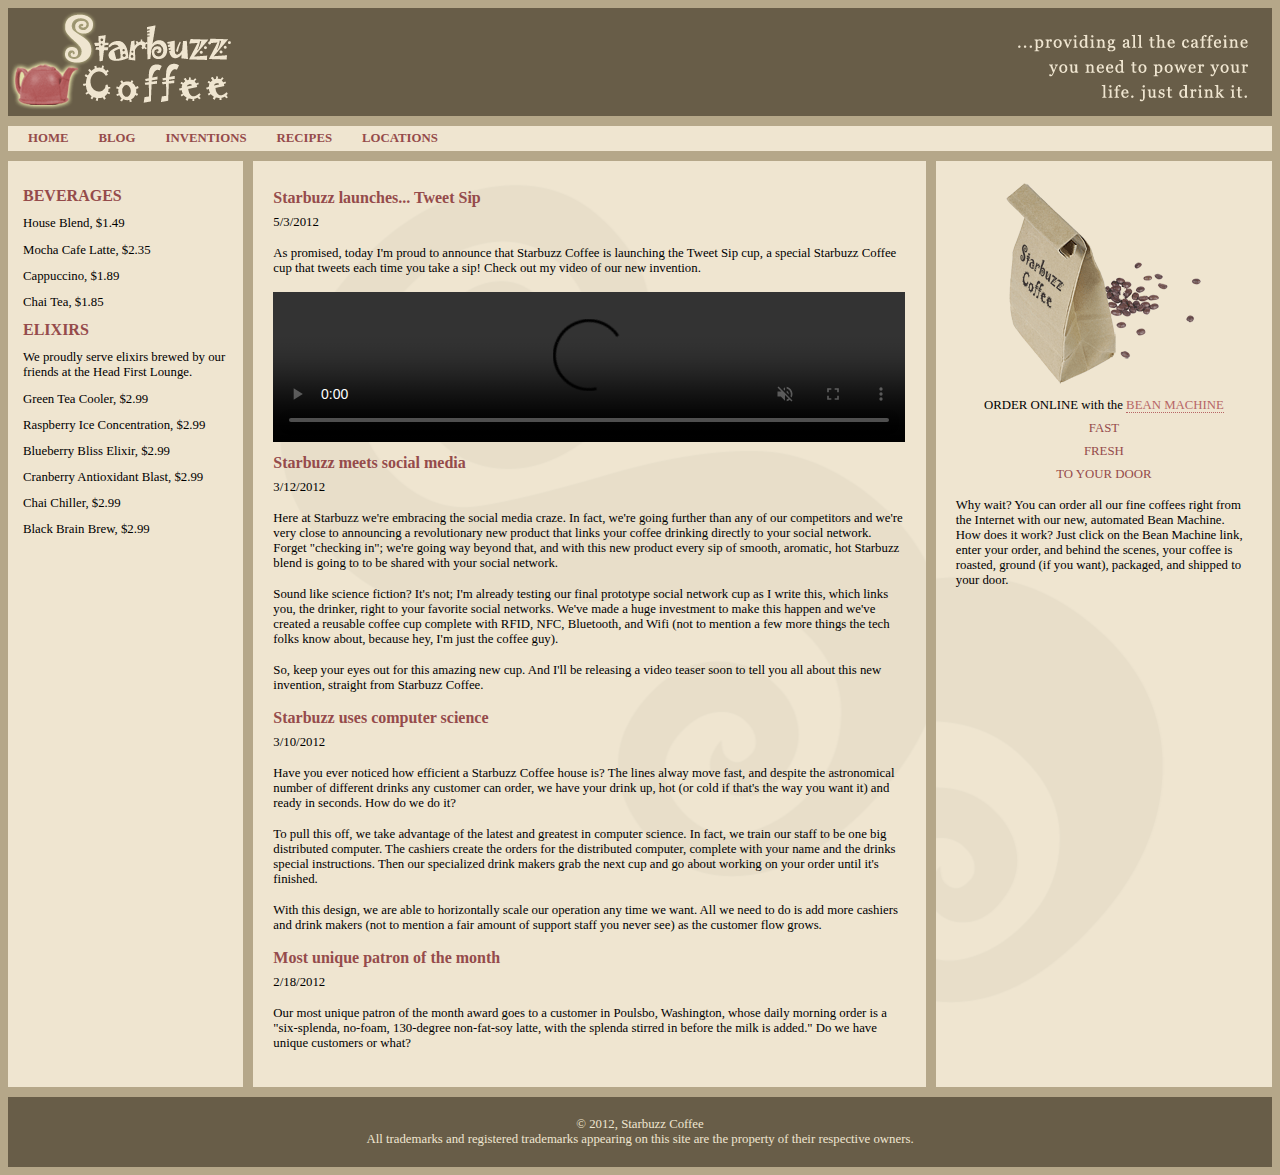
==== blog.html @ 237479e4 "Update blog.html" ====
<!DOCTYPE html>
<html lang="en">
<head>
    <meta charset="UTF-8">
    <meta http-equiv="X-UA-Compatible" content="IE=edge">
    <meta name="viewport" content="width=device-width, initial-scale=1.0">
    <link rel="stylesheet" href="style.css">
    <link rel="stylesheet" href="blog.css">
    <title>Blog</title>
</head>
<body>
    <div class="main-grid-container">
        <header>
            <img src="./images/headerLogo.gif" alt="Starbuzz coffee logo" class="header-logo">
            <img src="./images/headerSlogan.gif" alt="Providing all the caffeine you need to power your life. just drink it." class="header-slogan">
        </header>
        <!-- <div class="award">
            <img src="./images/award.gif" alt="">
        </div> -->
        <nav id="navbar" class="main-nav">
            <ul>
                <li><a href="./index.html">HOME</a></li>
                <li><a href="./blog.html">BLOG</a></li>
                <li><a href="#">INVENTIONS</a></li>
                <li><a href="#">RECIPES</a></li>
                <li><a href="#">LOCATIONS</a></li>
            </ul>
        </nav>
        <main>
            <!-- 1st section starts -->
            <section id="intro" class="main-content">
                <article>
                    <h1>Starbuzz launches... Tweet Sip</h1>

                    <time datetime="2012-05-03">5/3/2012</time>
        
                    <P>As promised, today I'm proud to announce that Starbuzz Coffee is launching the Tweet Sip cup, a special Starbuzz Coffee cup that tweets each time you take a sip! Check out my video of our new invention.</P>
                    
                    <video controlsList="nodownload" controls muted>
                        <source src="./videos/tweetsip.mp4">
                    </video>
                </article>
                <article>
                    <h2>Starbuzz meets social media</h2>
                    <time datetime="2012-12-03">3/12/2012</time>
                    <P>Here at Starbuzz we're embracing the social media craze. In fact, we're going further than any of our competitors and we're very close to announcing a revolutionary new product that links your coffee drinking directly to your social network. Forget "checking in"; we're going way beyond that, and with this new product every sip of smooth, aromatic, hot Starbuzz blend is going to to be shared with your social network. </P>

                    <p>Sound like science fiction? It's not; I'm already testing our final prototype social network cup as I write this, which links you, the drinker, right to your favorite social networks. We've made a huge investment to make this happen and we've created a reusable coffee cup complete with RFID, NFC, Bluetooth, and Wifi (not to mention a few more things the tech folks know about, because hey, I'm just the coffee guy). </p>

                    <p>So, keep your eyes out for this amazing new cup. And I'll be releasing a video teaser soon to tell you all about this new invention, straight from Starbuzz Coffee. </p>
                </article>
                <article>
                    <h2>Starbuzz uses computer science</h2>

                    <time datetime="2012-12-03">3/10/2012</time>

                    <p>Have you ever noticed how efficient a Starbuzz Coffee house is? The lines alway move fast, and despite the astronomical number of different drinks any customer can order, we have your drink up, hot (or cold if that's the way you want it) and ready in seconds. How do we do it? </p>
                    <p>To pull this off, we take advantage of the latest and greatest in computer science. In fact, we train our staff to be one big distributed computer. The cashiers create the orders for the distributed computer, complete with your name and the drinks special instructions. Then our specialized drink makers grab the next cup and go about working on your order until it's finished. </p>
                    <p>With this design, we are able to horizontally scale our operation any time we want. All we need to do is add more cashiers and drink makers (not to mention a fair amount of support staff you never see) as the customer flow grows. </p>
                </article>

                <article>
                    <h2>Most unique patron of the month </h2>
                    <time datetime="2012-18-02">2/18/2012</time>
                    <p>Our most unique patron of the month award goes to a customer in Poulsbo, Washington, whose daily morning order is a "six-splenda, no-foam, 130-degree non-fat-soy latte, with the splenda stirred in before the milk is added." Do we have unique customers or what? </p>
                </article>
            </section>
            <!-- 1st section ends -->
            <!-- 2nd section starts -->
            <section id="bvrges" class="coffee-items">
                <article class="beverages">
                    <h3>BEVERAGES</h3>
                    <ul>
                        <li>House Blend, $1.49</li>
                        <li>Mocha Cafe Latte, $2.35</li>
                        <li>Cappuccino, $1.89</li>
                        <li>Chai Tea, $1.85</li>
                    </ul>
                </article>
                <article class="elixirs">
                    <h3>ELIXIRS</h3>
                    <P>We proudly serve elixirs brewed by our friends at the Head First Lounge. </P>
                    <ul>
                        <li>Green Tea Cooler, $2.99</li>
                        <li>Raspberry Ice Concentration, $2.99</li>
                        <li>Blueberry Bliss Elixir, $2.99</li>
                        <li>Cranberry Antioxidant Blast, $2.99</li>
                        <li>Chai Chiller, $2.99</li>
                        <li>Black Brain Brew, $2.99</li>
                    </ul>
                </article>
        
            </section>
            <!-- 2nd section ends -->
        
            <!-- 3rd section starts -->
            <aside id="bean-machine" class="main-content bag">
                <article class="order-online">
                    <img src="./images/bag.gif" alt="" class="coffee-bean">
                    <div class="bean-machine-hero">
                        <p>ORDER ONLINE with the <a href="#">BEAN MACHINE</a></p>
                        <p class="brown">FAST</p>
                        <p class="brown">FRESH</p>
                        <p class="brown">TO YOUR DOOR</p>
                    </div>
                    <p style="text-align: left;">Why wait? You can order all our fine coffees right from the Internet with our new, automated Bean Machine. How does it work? Just click on the Bean Machine link, enter your order, and behind the scenes, your coffee is roasted, ground (if you want), packaged, and shipped to your door. </p>
                </article>
            </aside>
        </main>
        <!-- <div class="coupon">
            <a href="#" title="Click here to get your free coffee"><img src="./images/ticket.gif" alt="Starbuzz coupon ticket"></a>
        </div> -->
        <footer>
            <p>&copy; 2012, Starbuzz Coffee</p>
            <p>All trademarks and registered trademarks appearing on this site are the property of their respective owners.</p>
        </footer>
    </div>
</body>
</html>
---- style.css ----
* {
    margin: 0;
    padding: 0;
}


body {
    background-color: #B5A789;
    font-family: Georgia, 'Times New Roman', Times, serif;
    font-size: 62.5%;
}

header {
    background-color: #685d48;
    display: flex;
    justify-content: space-between;
    grid-column: 1 / -1;
}
main {
    grid-column: 1 / -1;
    display: grid;
    grid-template-columns: 0.7fr 2fr 1fr;
    gap: 10px;
}
.coffee-items {
    order: 1;
}
#intro {
    order: 2;
}
#bean-machine {
    order: 3;
}
.brown {
    color: #954B4B;
}
h1 {
    font-size: 1rem;
    color: #954B4B;
    margin: 0.5rem 0;
}
h2 {
    font-size: 1rem;
    color: #954B4B;
    margin: 0.5rem 0;
}
h3 {
    color: #954B4B;
    font-size: 1rem;
    margin: 0.5rem 0;

}
a {
    color: #b76666;
    text-decoration: none;
    border-bottom: 1px dotted #b76666;
}
.main-content {
    background-color: #EFE5D0;
    padding: 20px;
    background-image: url(./images/background.gif);
    background-repeat: no-repeat;
}
.bag {
    background-position: bottom right;
}
.coffee-items {
    background-color: #EFE5D0;
    padding: 15px;
    background-repeat: no-repeat;
    /* max-width: 260px; */

}
ul {
    list-style-type: none;
}
.order-online {
    text-align: center;

}
footer {
    background-color: #685d48;
    text-align: center;
    color: #EFE5D0;
    padding: 20px;
    grid-column: 1 / -1;


}
.main-grid-container {
    display: grid;
    grid-template-columns: repeat(3, 1fr);
    grid-auto-flow: column;
    gap: 10px;
    font-size: 0.8rem;
    margin: 0.5rem;
}
.main-nav {
    grid-column: 1 / -1;
    background-color: #EFE5D0;
    padding: 5px;
    
}
.main-nav ul {
    display: flex;
    /* justify-content: space-around; */
}
.main-nav ul li {
    margin: 0 10px;
}
.main-nav ul li a {
    border: none;
    font-family: Georgia, 'Times New Roman', Times, serif;
    font-weight: bold;
    color: #954B4B;
    padding: 5px;
    overflow: hidden;
}
.main-nav ul li a:hover {
    background-color: rgba(153, 153, 153, 0.445);
}
.coffee-items * {
    margin: 0.7rem 0;
}
#intro p {
    margin: 1rem 0;
}
.bean-machine-hero p {
    margin: 0.5rem 0;
}
.bean-machine-hero p:last-of-type {
    margin-bottom: 1rem;
}
.award {
    position: absolute;
    top: 30px;
    left: 365px;
}
.coupon {
    position: fixed;
    top: 400px;
    right: -110px;
}
.coupon a {
    text-decoration: none;
    border: none;
}
.coupon a img {
    width: 80%;
}
/* @media screen and (max-width: 1340px) {
    .coupon {
        top: 575px;
    }
}
@media screen and (max-width: 1120px) {
    .coupon {
        top: 600px;
    }
}
@media screen and (max-width: 1001px) {
    .coupon {
        top: 650px;
    }
} */
@media  screen and (max-width: 720px) {
    main {
        grid-template-columns: 1fr;
    }

    .coffee-items {
        order: 2;
        text-align: center;
    }
    #intro {
        order: 1;
    }
    #bean-machine {
        order: 3;
    }
    h1, h2, h3 {
        text-align: center;
    }

}
@media  screen and (max-width: 500px) {
    .main-nav ul {
        flex-direction: column;
        text-align: center;
    }
    .main-nav ul li {
        margin: 10px 0;
        background-color: #685d48;
        border-radius: 100px;
        padding: 10px;
    }
    .main-nav ul li a {
        color: #EFE5D0;
    }
    .main-nav ul li a:hover {
        background-color: transparent;
    }
}
---- blog.css ----
video {
    width: 100%;
}
/* @media  screen and (max-width: 946px) {
    video {
        width: 100%;
    }
} */
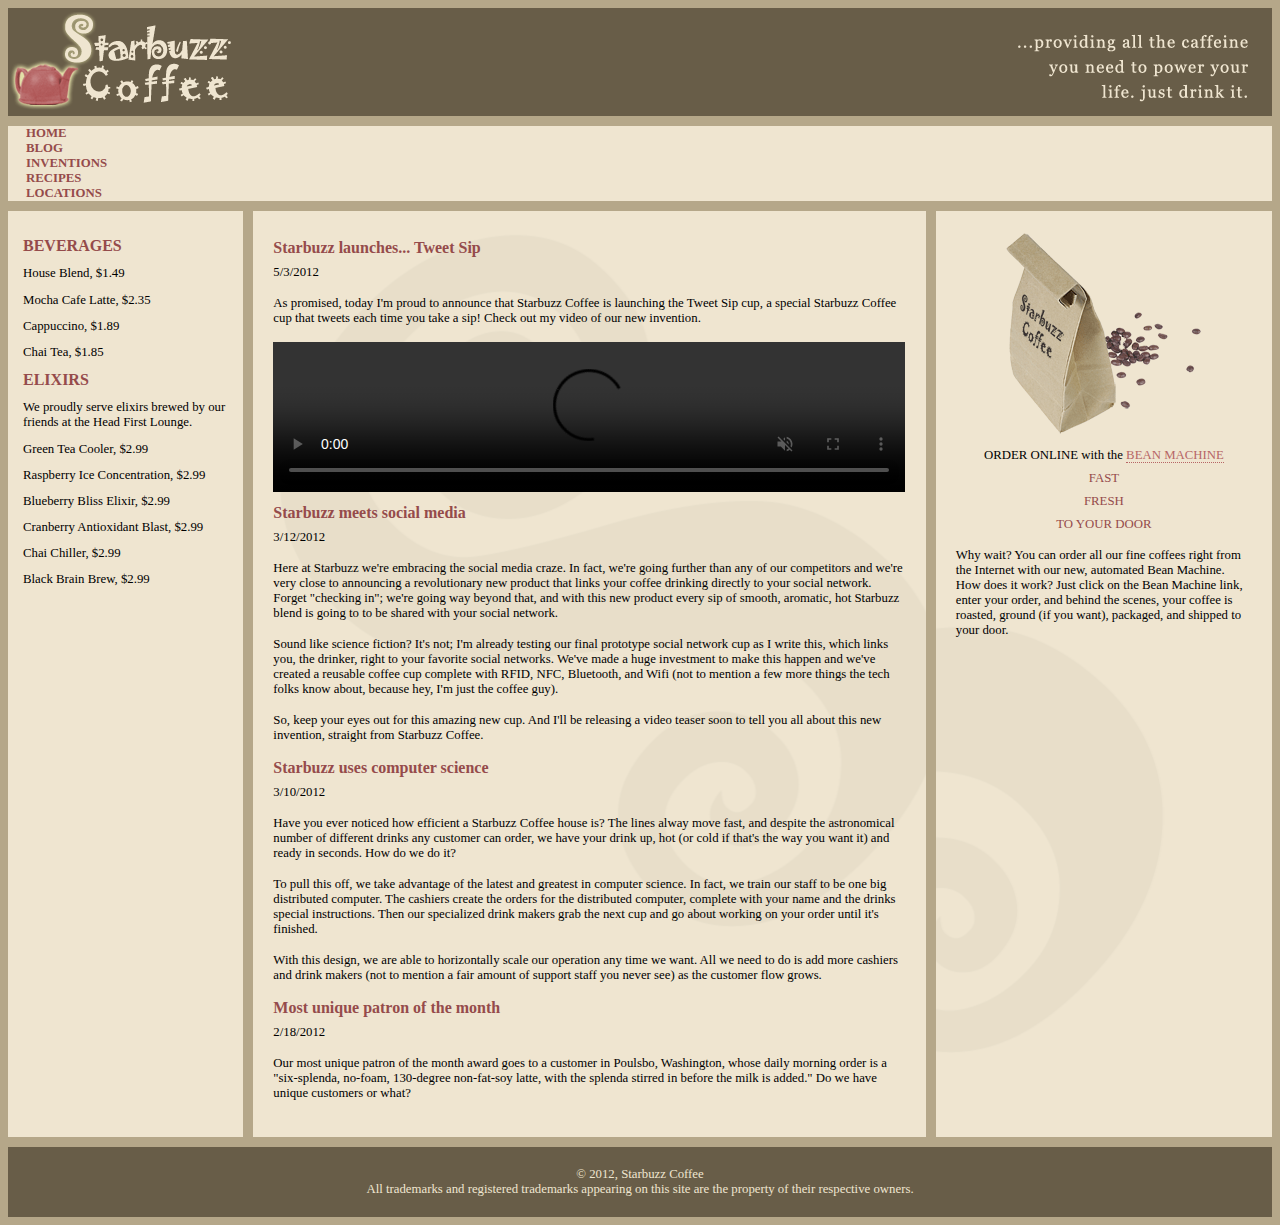
==== commit c7aee634: "Modify files" ====
--- a/blog.html
+++ b/blog.html
@@ -1,119 +1,186 @@
 <!DOCTYPE html>
 <html lang="en">
-<head>
-    <meta charset="UTF-8">
-    <meta http-equiv="X-UA-Compatible" content="IE=edge">
-    <meta name="viewport" content="width=device-width, initial-scale=1.0">
-    <link rel="stylesheet" href="style.css">
-    <link rel="stylesheet" href="blog.css">
+  <head>
+    <meta charset="UTF-8" />
+    <meta http-equiv="X-UA-Compatible" content="IE=edge" />
+    <meta name="viewport" content="width=device-width, initial-scale=1.0" />
+    <link rel="stylesheet" href="style.css" />
+    <link rel="stylesheet" href="blog.css" />
     <title>Blog</title>
-</head>
-<body>
+  </head>
+  <body>
     <div class="main-grid-container">
-        <header>
-            <img src="./images/headerLogo.gif" alt="Starbuzz coffee logo" class="header-logo">
-            <img src="./images/headerSlogan.gif" alt="Providing all the caffeine you need to power your life. just drink it." class="header-slogan">
-        </header>
-        <!-- <div class="award">
+      <header>
+        <img
+          src="./images/headerLogo.gif"
+          alt="Starbuzz coffee logo"
+          class="header-logo"
+        />
+        <img
+          src="./images/headerSlogan.gif"
+          alt="Providing all the caffeine you need to power your life. just drink it."
+          class="header-slogan"
+        />
+      </header>
+      <!-- <div class="award">
             <img src="./images/award.gif" alt="">
         </div> -->
-        <nav id="navbar" class="main-nav">
+      <nav id="navbar" class="main-nav">
+        <ul>
+          <li><a href="./index.html">HOME</a></li>
+          <li><a href="./blog.html">BLOG</a></li>
+          <li><a href="#">INVENTIONS</a></li>
+          <li><a href="#">RECIPES</a></li>
+          <li><a href="#">LOCATIONS</a></li>
+        </ul>
+      </nav>
+      <main>
+        <!-- 1st section starts -->
+        <section id="intro" class="main-content">
+          <article>
+            <h1>Starbuzz launches... Tweet Sip</h1>
+
+            <time datetime="2012-05-03">5/3/2012</time>
+
+            <p>
+              As promised, today I'm proud to announce that Starbuzz Coffee is
+              launching the Tweet Sip cup, a special Starbuzz Coffee cup that
+              tweets each time you take a sip! Check out my video of our new
+              invention.
+            </p>
+
+            <video controlsList="nodownload" controls muted>
+              <source src="./videos/tweetsip.mp4" />
+            </video>
+          </article>
+          <article>
+            <h2>Starbuzz meets social media</h2>
+            <time datetime="2012-12-03">3/12/2012</time>
+            <p>
+              Here at Starbuzz we're embracing the social media craze. In fact,
+              we're going further than any of our competitors and we're very
+              close to announcing a revolutionary new product that links your
+              coffee drinking directly to your social network. Forget "checking
+              in"; we're going way beyond that, and with this new product every
+              sip of smooth, aromatic, hot Starbuzz blend is going to to be
+              shared with your social network.
+            </p>
+
+            <p>
+              Sound like science fiction? It's not; I'm already testing our
+              final prototype social network cup as I write this, which links
+              you, the drinker, right to your favorite social networks. We've
+              made a huge investment to make this happen and we've created a
+              reusable coffee cup complete with RFID, NFC, Bluetooth, and Wifi
+              (not to mention a few more things the tech folks know about,
+              because hey, I'm just the coffee guy).
+            </p>
+
+            <p>
+              So, keep your eyes out for this amazing new cup. And I'll be
+              releasing a video teaser soon to tell you all about this new
+              invention, straight from Starbuzz Coffee.
+            </p>
+          </article>
+          <article>
+            <h2>Starbuzz uses computer science</h2>
+
+            <time datetime="2012-12-03">3/10/2012</time>
+
+            <p>
+              Have you ever noticed how efficient a Starbuzz Coffee house is?
+              The lines alway move fast, and despite the astronomical number of
+              different drinks any customer can order, we have your drink up,
+              hot (or cold if that's the way you want it) and ready in seconds.
+              How do we do it?
+            </p>
+            <p>
+              To pull this off, we take advantage of the latest and greatest in
+              computer science. In fact, we train our staff to be one big
+              distributed computer. The cashiers create the orders for the
+              distributed computer, complete with your name and the drinks
+              special instructions. Then our specialized drink makers grab the
+              next cup and go about working on your order until it's finished.
+            </p>
+            <p>
+              With this design, we are able to horizontally scale our operation
+              any time we want. All we need to do is add more cashiers and drink
+              makers (not to mention a fair amount of support staff you never
+              see) as the customer flow grows.
+            </p>
+          </article>
+
+          <article>
+            <h2>Most unique patron of the month</h2>
+            <time datetime="2012-18-02">2/18/2012</time>
+            <p>
+              Our most unique patron of the month award goes to a customer in
+              Poulsbo, Washington, whose daily morning order is a "six-splenda,
+              no-foam, 130-degree non-fat-soy latte, with the splenda stirred in
+              before the milk is added." Do we have unique customers or what?
+            </p>
+          </article>
+        </section>
+        <!-- 1st section ends -->
+        <!-- 2nd section starts -->
+        <section id="bvrges" class="coffee-items">
+          <article class="beverages">
+            <h3>BEVERAGES</h3>
             <ul>
-                <li><a href="./index.html">HOME</a></li>
-                <li><a href="./blog.html">BLOG</a></li>
-                <li><a href="#">INVENTIONS</a></li>
-                <li><a href="#">RECIPES</a></li>
-                <li><a href="#">LOCATIONS</a></li>
+              <li>House Blend, $1.49</li>
+              <li>Mocha Cafe Latte, $2.35</li>
+              <li>Cappuccino, $1.89</li>
+              <li>Chai Tea, $1.85</li>
             </ul>
-        </nav>
-        <main>
-            <!-- 1st section starts -->
-            <section id="intro" class="main-content">
-                <article>
-                    <h1>Starbuzz launches... Tweet Sip</h1>
+          </article>
+          <article class="elixirs">
+            <h3>ELIXIRS</h3>
+            <p>
+              We proudly serve elixirs brewed by our friends at the Head First
+              Lounge.
+            </p>
+            <ul>
+              <li>Green Tea Cooler, $2.99</li>
+              <li>Raspberry Ice Concentration, $2.99</li>
+              <li>Blueberry Bliss Elixir, $2.99</li>
+              <li>Cranberry Antioxidant Blast, $2.99</li>
+              <li>Chai Chiller, $2.99</li>
+              <li>Black Brain Brew, $2.99</li>
+            </ul>
+          </article>
+        </section>
+        <!-- 2nd section ends -->
 
-                    <time datetime="2012-05-03">5/3/2012</time>
-        
-                    <P>As promised, today I'm proud to announce that Starbuzz Coffee is launching the Tweet Sip cup, a special Starbuzz Coffee cup that tweets each time you take a sip! Check out my video of our new invention.</P>
-                    
-                    <video controlsList="nodownload" controls muted>
-                        <source src="./videos/tweetsip.mp4">
-                    </video>
-                </article>
-                <article>
-                    <h2>Starbuzz meets social media</h2>
-                    <time datetime="2012-12-03">3/12/2012</time>
-                    <P>Here at Starbuzz we're embracing the social media craze. In fact, we're going further than any of our competitors and we're very close to announcing a revolutionary new product that links your coffee drinking directly to your social network. Forget "checking in"; we're going way beyond that, and with this new product every sip of smooth, aromatic, hot Starbuzz blend is going to to be shared with your social network. </P>
-
-                    <p>Sound like science fiction? It's not; I'm already testing our final prototype social network cup as I write this, which links you, the drinker, right to your favorite social networks. We've made a huge investment to make this happen and we've created a reusable coffee cup complete with RFID, NFC, Bluetooth, and Wifi (not to mention a few more things the tech folks know about, because hey, I'm just the coffee guy). </p>
-
-                    <p>So, keep your eyes out for this amazing new cup. And I'll be releasing a video teaser soon to tell you all about this new invention, straight from Starbuzz Coffee. </p>
-                </article>
-                <article>
-                    <h2>Starbuzz uses computer science</h2>
-
-                    <time datetime="2012-12-03">3/10/2012</time>
-
-                    <p>Have you ever noticed how efficient a Starbuzz Coffee house is? The lines alway move fast, and despite the astronomical number of different drinks any customer can order, we have your drink up, hot (or cold if that's the way you want it) and ready in seconds. How do we do it? </p>
-                    <p>To pull this off, we take advantage of the latest and greatest in computer science. In fact, we train our staff to be one big distributed computer. The cashiers create the orders for the distributed computer, complete with your name and the drinks special instructions. Then our specialized drink makers grab the next cup and go about working on your order until it's finished. </p>
-                    <p>With this design, we are able to horizontally scale our operation any time we want. All we need to do is add more cashiers and drink makers (not to mention a fair amount of support staff you never see) as the customer flow grows. </p>
-                </article>
-
-                <article>
-                    <h2>Most unique patron of the month </h2>
-                    <time datetime="2012-18-02">2/18/2012</time>
-                    <p>Our most unique patron of the month award goes to a customer in Poulsbo, Washington, whose daily morning order is a "six-splenda, no-foam, 130-degree non-fat-soy latte, with the splenda stirred in before the milk is added." Do we have unique customers or what? </p>
-                </article>
-            </section>
-            <!-- 1st section ends -->
-            <!-- 2nd section starts -->
-            <section id="bvrges" class="coffee-items">
-                <article class="beverages">
-                    <h3>BEVERAGES</h3>
-                    <ul>
-                        <li>House Blend, $1.49</li>
-                        <li>Mocha Cafe Latte, $2.35</li>
-                        <li>Cappuccino, $1.89</li>
-                        <li>Chai Tea, $1.85</li>
-                    </ul>
-                </article>
-                <article class="elixirs">
-                    <h3>ELIXIRS</h3>
-                    <P>We proudly serve elixirs brewed by our friends at the Head First Lounge. </P>
-                    <ul>
-                        <li>Green Tea Cooler, $2.99</li>
-                        <li>Raspberry Ice Concentration, $2.99</li>
-                        <li>Blueberry Bliss Elixir, $2.99</li>
-                        <li>Cranberry Antioxidant Blast, $2.99</li>
-                        <li>Chai Chiller, $2.99</li>
-                        <li>Black Brain Brew, $2.99</li>
-                    </ul>
-                </article>
-        
-            </section>
-            <!-- 2nd section ends -->
-        
-            <!-- 3rd section starts -->
-            <aside id="bean-machine" class="main-content bag">
-                <article class="order-online">
-                    <img src="./images/bag.gif" alt="" class="coffee-bean">
-                    <div class="bean-machine-hero">
-                        <p>ORDER ONLINE with the <a href="#">BEAN MACHINE</a></p>
-                        <p class="brown">FAST</p>
-                        <p class="brown">FRESH</p>
-                        <p class="brown">TO YOUR DOOR</p>
-                    </div>
-                    <p style="text-align: left;">Why wait? You can order all our fine coffees right from the Internet with our new, automated Bean Machine. How does it work? Just click on the Bean Machine link, enter your order, and behind the scenes, your coffee is roasted, ground (if you want), packaged, and shipped to your door. </p>
-                </article>
-            </aside>
-        </main>
-        <!-- <div class="coupon">
+        <!-- 3rd section starts -->
+        <aside id="bean-machine" class="main-content bag">
+          <article class="order-online">
+            <img src="./images/bag.gif" alt="" class="coffee-bean" />
+            <div class="bean-machine-hero">
+              <p>ORDER ONLINE with the <a href="#">BEAN MACHINE</a></p>
+              <p class="brown">FAST</p>
+              <p class="brown">FRESH</p>
+              <p class="brown">TO YOUR DOOR</p>
+            </div>
+            <p style="text-align: left">
+              Why wait? You can order all our fine coffees right from the
+              Internet with our new, automated Bean Machine. How does it work?
+              Just click on the Bean Machine link, enter your order, and behind
+              the scenes, your coffee is roasted, ground (if you want),
+              packaged, and shipped to your door.
+            </p>
+          </article>
+        </aside>
+      </main>
+      <!-- <div class="coupon">
             <a href="#" title="Click here to get your free coffee"><img src="./images/ticket.gif" alt="Starbuzz coupon ticket"></a>
         </div> -->
-        <footer>
-            <p>&copy; 2012, Starbuzz Coffee</p>
-            <p>All trademarks and registered trademarks appearing on this site are the property of their respective owners.</p>
-        </footer>
+      <footer>
+        <p>&copy; 2012, Starbuzz Coffee</p>
+        <p>
+          All trademarks and registered trademarks appearing on this site are
+          the property of their respective owners.
+        </p>
+      </footer>
     </div>
-</body>
-</html>+  </body>
+</html>
--- a/style.css
+++ b/style.css
@@ -1,153 +1,143 @@
 * {
-    margin: 0;
-    padding: 0;
+  margin: 0;
+  padding: 0;
 }
 
-
 body {
-    background-color: #B5A789;
-    font-family: Georgia, 'Times New Roman', Times, serif;
-    font-size: 62.5%;
+  background-color: #b5a789;
+  font-family: Georgia, "Times New Roman", Times, serif;
+  font-size: 62.5%;
 }
 
 header {
-    background-color: #685d48;
-    display: flex;
-    justify-content: space-between;
-    grid-column: 1 / -1;
+  background-color: #685d48;
+  display: flex;
+  justify-content: space-between;
+  grid-column: 1 / -1;
 }
 main {
-    grid-column: 1 / -1;
-    display: grid;
-    grid-template-columns: 0.7fr 2fr 1fr;
-    gap: 10px;
+  grid-column: 1 / -1;
+  display: grid;
+  grid-template-columns: 0.7fr 2fr 1fr;
+  gap: 10px;
 }
 .coffee-items {
-    order: 1;
+  order: 1;
 }
 #intro {
-    order: 2;
+  order: 2;
 }
 #bean-machine {
-    order: 3;
+  order: 3;
 }
 .brown {
-    color: #954B4B;
+  color: #954b4b;
 }
-h1 {
+/* h1 {
+  font-size: 1rem;
+  color: #954b4b;
+  margin: 0.5rem 0;
+}
+h2 {
+  font-size: 1rem;
+  color: #954b4b;
+  margin: 0.5rem 0;
+}
+h3 {
+  color: #954b4b;
+  font-size: 1rem;
+  margin: 0.5rem 0;
+} */
+h1, h2, h3 {
     font-size: 1rem;
-    color: #954B4B;
+    color: #954b4b;
     margin: 0.5rem 0;
 }
-h2 {
-    font-size: 1rem;
-    color: #954B4B;
-    margin: 0.5rem 0;
-}
-h3 {
-    color: #954B4B;
-    font-size: 1rem;
-    margin: 0.5rem 0;
-
-}
 a {
-    color: #b76666;
-    text-decoration: none;
-    border-bottom: 1px dotted #b76666;
+  color: #b76666;
+  text-decoration: none;
+  border-bottom: 1px dotted #b76666;
 }
 .main-content {
-    background-color: #EFE5D0;
-    padding: 20px;
-    background-image: url(./images/background.gif);
-    background-repeat: no-repeat;
+  background-color: #efe5d0;
+  padding: 20px;
+  background-image: url(./images/background.gif);
+  background-repeat: no-repeat;
 }
 .bag {
-    background-position: bottom right;
+  background-position: bottom right;
 }
 .coffee-items {
-    background-color: #EFE5D0;
-    padding: 15px;
-    background-repeat: no-repeat;
-    /* max-width: 260px; */
-
+  background-color: #efe5d0;
+  padding: 15px;
+  background-repeat: no-repeat;
+  /* max-width: 260px; */
 }
 ul {
-    list-style-type: none;
+  list-style-type: none;
 }
 .order-online {
-    text-align: center;
-
+  text-align: center;
 }
 footer {
-    background-color: #685d48;
-    text-align: center;
-    color: #EFE5D0;
-    padding: 20px;
-    grid-column: 1 / -1;
-
-
+  background-color: #685d48;
+  text-align: center;
+  color: #efe5d0;
+  padding: 20px;
+  grid-column: 1 / -1;
 }
 .main-grid-container {
-    display: grid;
-    grid-template-columns: repeat(3, 1fr);
-    grid-auto-flow: column;
-    gap: 10px;
-    font-size: 0.8rem;
-    margin: 0.5rem;
+  display: grid;
+  grid-template-columns: repeat(3, 1fr);
+  grid-auto-flow: column;
+  gap: 10px;
+  font-size: 0.8rem;
+  margin: 0.5rem;
 }
 .main-nav {
-    grid-column: 1 / -1;
-    background-color: #EFE5D0;
-    padding: 5px;
-    
+  grid-column: 1 / -1;
+  background-color: #efe5d0;
+  /* padding: 5px; */
+  display: flex;
+  width: 100%;
 }
-.main-nav ul {
-    display: flex;
-    /* justify-content: space-around; */
+.main-nav a {
+  border: none;
+  margin: 3px 15px;
+  padding: 3px;
+  font-weight: bold;
+  color: #954b4b;
 }
-.main-nav ul li {
-    margin: 0 10px;
-}
-.main-nav ul li a {
-    border: none;
-    font-family: Georgia, 'Times New Roman', Times, serif;
-    font-weight: bold;
-    color: #954B4B;
-    padding: 5px;
-    overflow: hidden;
-}
-.main-nav ul li a:hover {
-    background-color: rgba(153, 153, 153, 0.445);
-}
+
 .coffee-items * {
-    margin: 0.7rem 0;
+  margin: 0.7rem 0;
 }
 #intro p {
-    margin: 1rem 0;
+  margin: 1rem 0;
 }
 .bean-machine-hero p {
-    margin: 0.5rem 0;
+  margin: 0.5rem 0;
 }
 .bean-machine-hero p:last-of-type {
-    margin-bottom: 1rem;
+  margin-bottom: 1rem;
 }
-.award {
-    position: absolute;
-    top: 30px;
-    left: 365px;
+/* .award {
+  position: absolute;
+  top: 30px;
+  left: 365px;
 }
 .coupon {
-    position: fixed;
-    top: 400px;
-    right: -110px;
+  position: fixed;
+  top: 400px;
+  right: -110px;
 }
 .coupon a {
-    text-decoration: none;
-    border: none;
+  text-decoration: none;
+  border: none;
 }
 .coupon a img {
-    width: 80%;
-}
+  width: 80%;
+} */
 /* @media screen and (max-width: 1340px) {
     .coupon {
         top: 575px;
@@ -163,41 +153,44 @@
         top: 650px;
     }
 } */
-@media  screen and (max-width: 720px) {
-    main {
-        grid-template-columns: 1fr;
-    }
+@media screen and (max-width: 720px) {
+  main {
+    grid-template-columns: 1fr;
+  }
 
-    .coffee-items {
-        order: 2;
-        text-align: center;
-    }
-    #intro {
-        order: 1;
-    }
-    #bean-machine {
-        order: 3;
-    }
-    h1, h2, h3 {
-        text-align: center;
-    }
-
+  .coffee-items {
+    order: 2;
+    text-align: center;
+  }
+  #intro {
+    order: 1;
+  }
+  #bean-machine {
+    order: 3;
+  }
+  h1,
+  h2,
+  h3 {
+    text-align: center;
+  }
+  header {
+    flex-direction: column;
+    justify-content: center;
+    align-items: center;
+  }
 }
-@media  screen and (max-width: 500px) {
-    .main-nav ul {
-        flex-direction: column;
-        text-align: center;
-    }
-    .main-nav ul li {
-        margin: 10px 0;
-        background-color: #685d48;
-        border-radius: 100px;
-        padding: 10px;
-    }
-    .main-nav ul li a {
-        color: #EFE5D0;
-    }
-    .main-nav ul li a:hover {
-        background-color: transparent;
-    }
-}+@media screen and (max-width: 524px) {
+  .main-nav {
+    flex-direction: column;
+    /* justify-content: center; */
+    text-align: center;
+    padding: 10px 0;
+  }
+  .main-nav a {
+    background-color: #685d48;
+    padding: 10px;
+    color: #efe5d0;
+    border-radius: 100px;
+    margin: 10px 5px;
+  }
+}
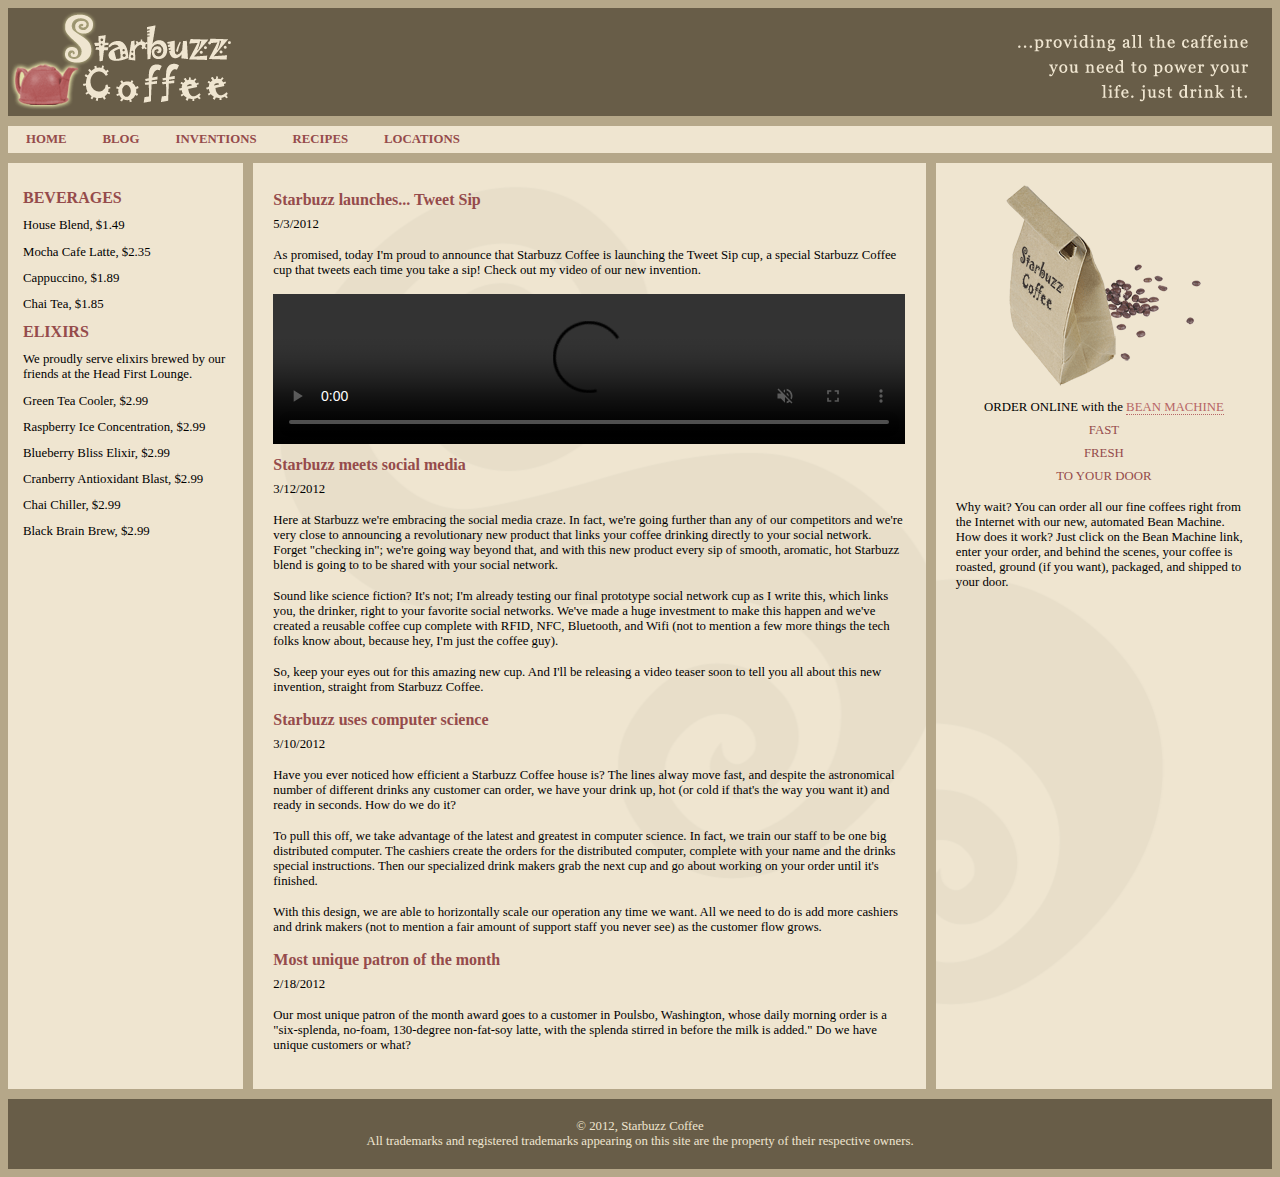
==== commit ba37fb97: "Update blog.html" ====
--- a/blog.html
+++ b/blog.html
@@ -25,15 +25,13 @@
       <!-- <div class="award">
             <img src="./images/award.gif" alt="">
         </div> -->
-      <nav id="navbar" class="main-nav">
-        <ul>
-          <li><a href="./index.html">HOME</a></li>
-          <li><a href="./blog.html">BLOG</a></li>
-          <li><a href="#">INVENTIONS</a></li>
-          <li><a href="#">RECIPES</a></li>
-          <li><a href="#">LOCATIONS</a></li>
-        </ul>
-      </nav>
+        <nav id="navbar" class="main-nav">
+            <a href="./index.html">HOME</a>
+            <a href="./blog.html">BLOG</a>
+            <a href="#">INVENTIONS</a>
+            <a href="#">RECIPES</a>
+            <a href="#">LOCATIONS</a>
+          </nav>
       <main>
         <!-- 1st section starts -->
         <section id="intro" class="main-content">
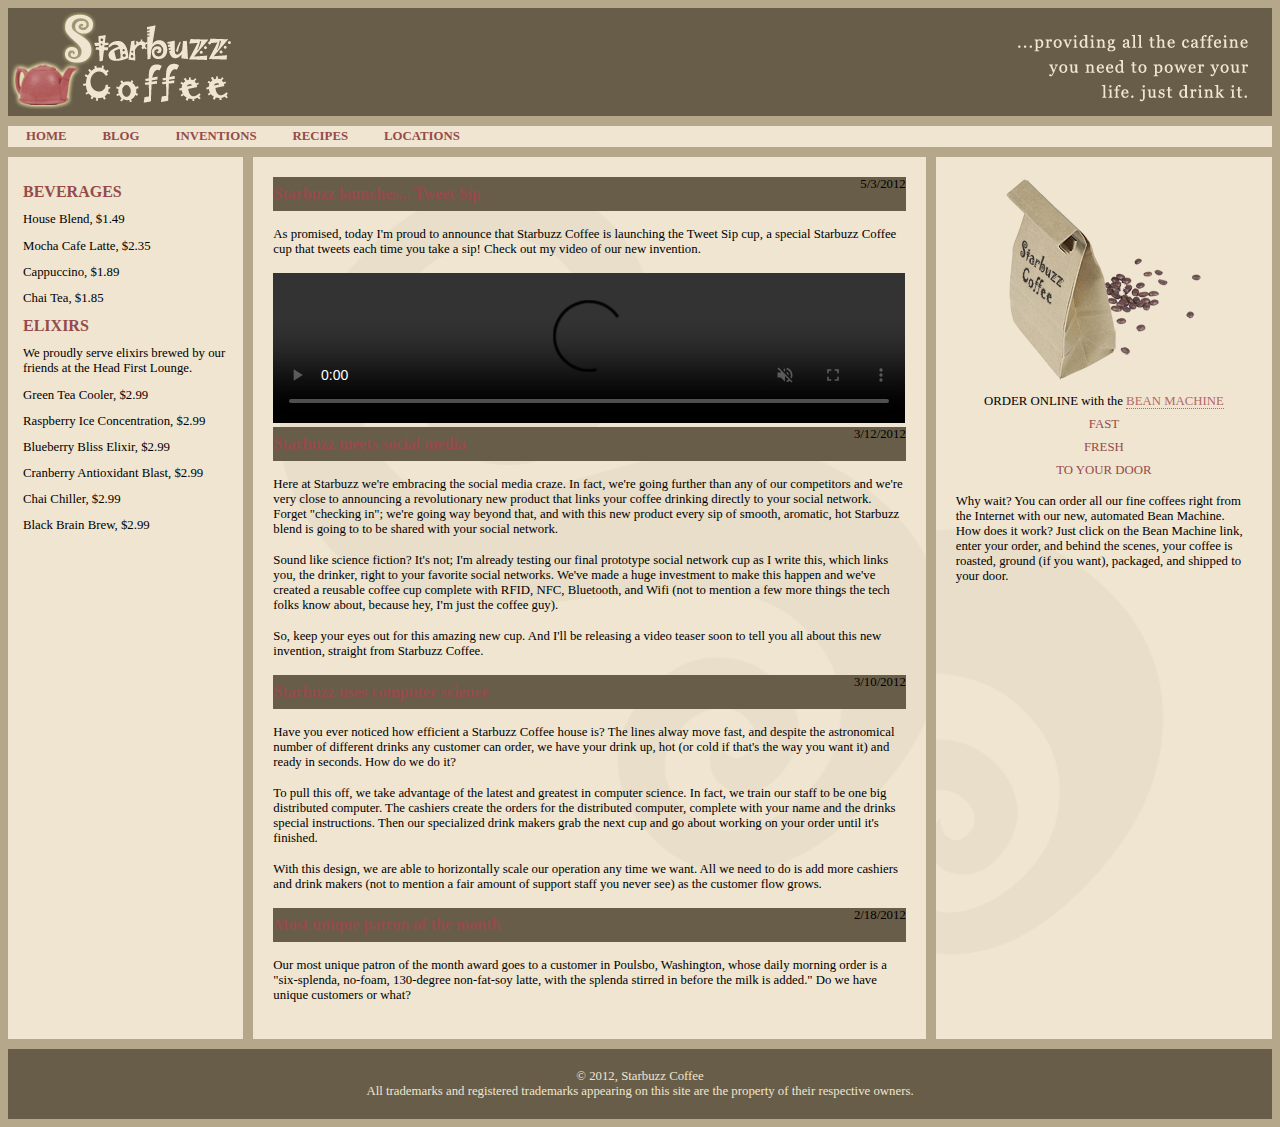
==== commit 9c10e7ae: "Update blog.html" ====
--- a/blog.html
+++ b/blog.html
@@ -10,7 +10,7 @@
   </head>
   <body>
     <div class="main-grid-container">
-      <header>
+      <header class="header">
         <img
           src="./images/headerLogo.gif"
           alt="Starbuzz coffee logo"
@@ -36,9 +36,10 @@
         <!-- 1st section starts -->
         <section id="intro" class="main-content">
           <article>
-            <h1>Starbuzz launches... Tweet Sip</h1>
-
-            <time datetime="2012-05-03">5/3/2012</time>
+            <header>
+              <h1>Starbuzz launches... Tweet Sip</h1>
+              <time datetime="2012-05-03">5/3/2012</time>
+            </header>
 
             <p>
               As promised, today I'm proud to announce that Starbuzz Coffee is
@@ -52,8 +53,10 @@
             </video>
           </article>
           <article>
-            <h2>Starbuzz meets social media</h2>
-            <time datetime="2012-12-03">3/12/2012</time>
+            <header>
+              <h2>Starbuzz meets social media</h2>
+              <time datetime="2012-12-03">3/12/2012</time>
+            </header>
             <p>
               Here at Starbuzz we're embracing the social media craze. In fact,
               we're going further than any of our competitors and we're very
@@ -81,9 +84,10 @@
             </p>
           </article>
           <article>
-            <h2>Starbuzz uses computer science</h2>
-
-            <time datetime="2012-12-03">3/10/2012</time>
+            <header>
+              <h2>Starbuzz uses computer science</h2>
+              <time datetime="2012-12-03">3/10/2012</time>
+            </header>
 
             <p>
               Have you ever noticed how efficient a Starbuzz Coffee house is?
@@ -109,8 +113,10 @@
           </article>
 
           <article>
-            <h2>Most unique patron of the month</h2>
-            <time datetime="2012-18-02">2/18/2012</time>
+            <header>
+              <h2>Most unique patron of the month</h2>
+              <time datetime="2012-18-02">2/18/2012</time>
+            </header>
             <p>
               Our most unique patron of the month award goes to a customer in
               Poulsbo, Washington, whose daily morning order is a "six-splenda,
--- a/style.css
+++ b/style.css
@@ -103,10 +103,13 @@
 }
 .main-nav a {
   border: none;
-  margin: 3px 15px;
+  margin: 0 15px;
   padding: 3px;
   font-weight: bold;
   color: #954b4b;
+}
+.main-nav a:hover {
+  background-color: #99999973;
 }
 
 .coffee-items * {
@@ -157,6 +160,9 @@
   main {
     grid-template-columns: 1fr;
   }
+  .main-nav {
+    justify-content: center;
+  }
 
   .coffee-items {
     order: 2;
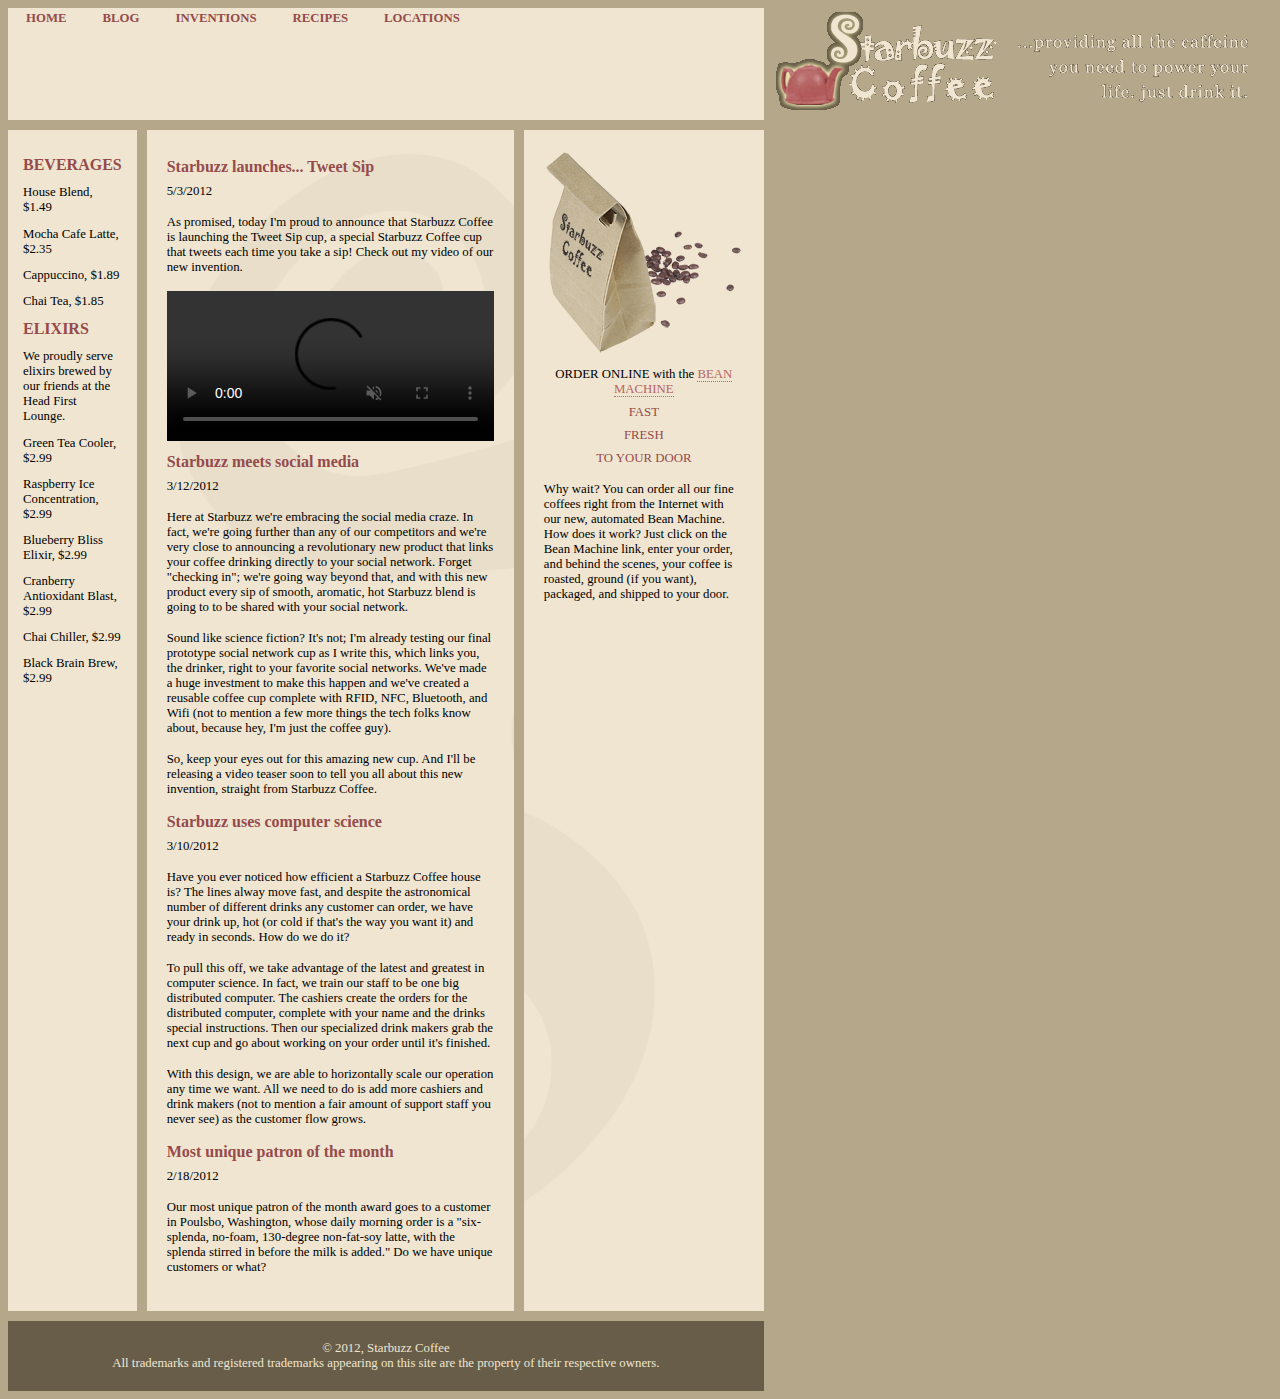
==== commit fab443c0: "Update blog.html" ====
--- a/blog.html
+++ b/blog.html
@@ -10,7 +10,7 @@
   </head>
   <body>
     <div class="main-grid-container">
-      <header class="header">
+      <header class="top-header">
         <img
           src="./images/headerLogo.gif"
           alt="Starbuzz coffee logo"
--- a/style.css
+++ b/style.css
@@ -9,7 +9,7 @@
   font-size: 62.5%;
 }
 
-header {
+.header {
   background-color: #685d48;
   display: flex;
   justify-content: space-between;
@@ -199,4 +199,7 @@
     border-radius: 100px;
     margin: 10px 5px;
   }
-}
+  .main-nav a:hover {
+    color: #954b4b;
+  }
+}
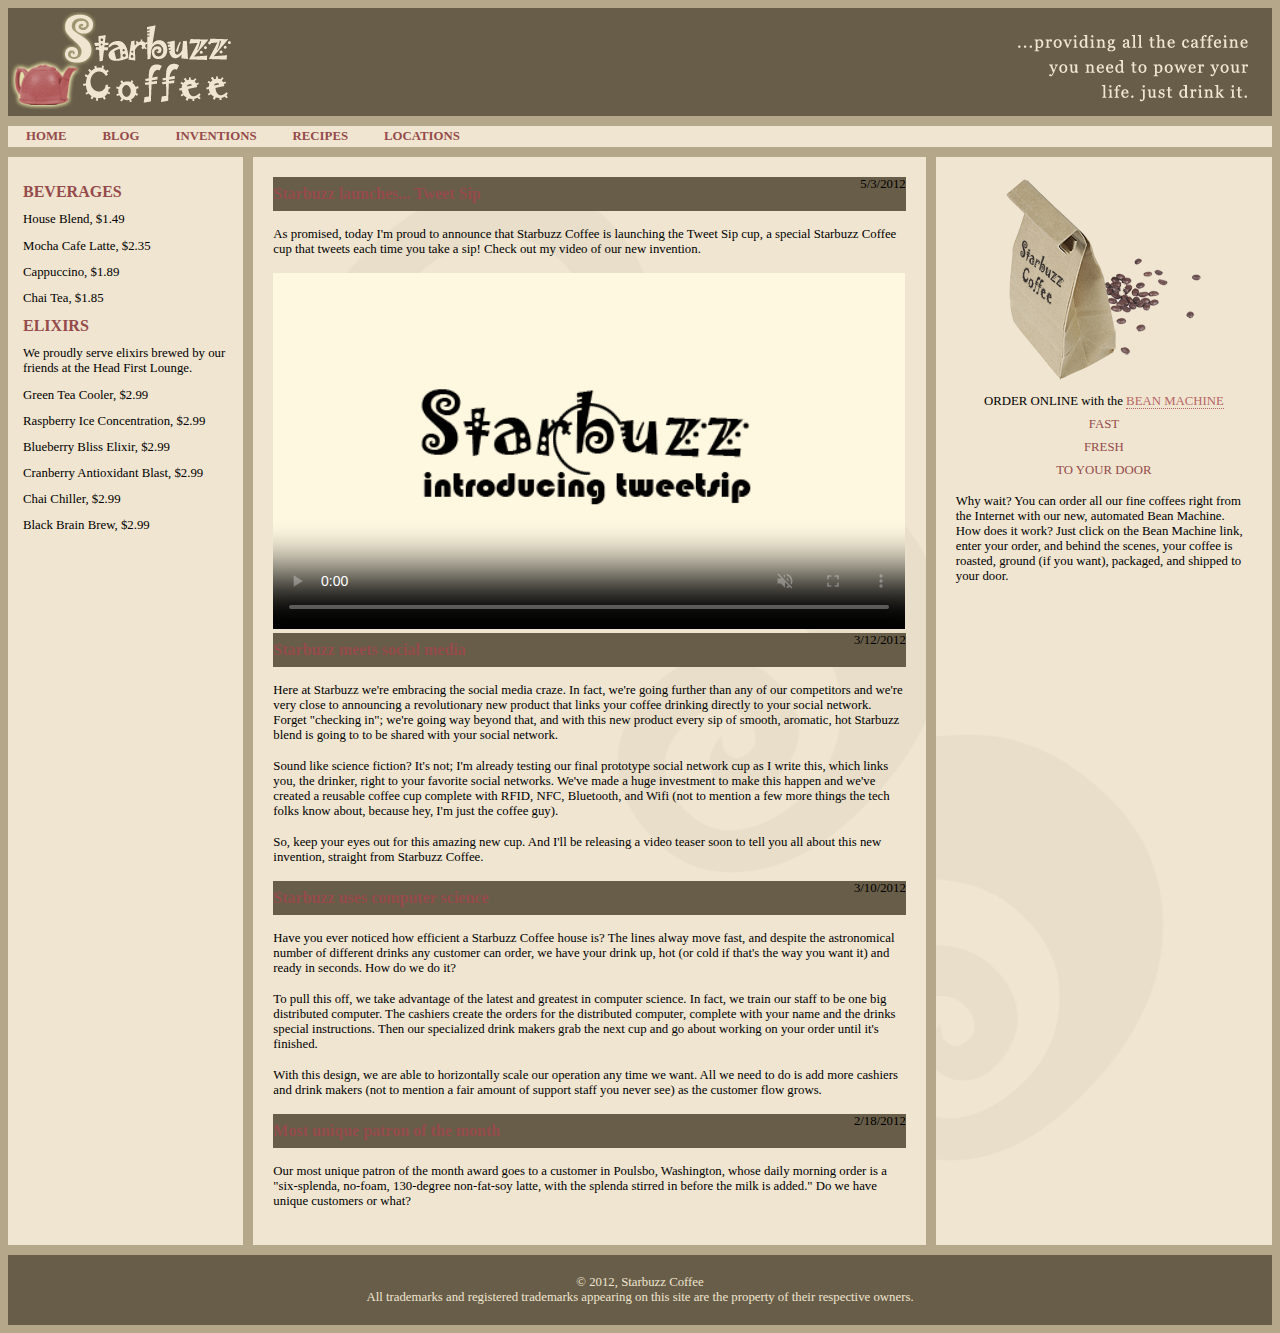
==== commit 718a9d0b: "Update blog.html" ====
--- a/blog.html
+++ b/blog.html
@@ -48,7 +48,7 @@
               invention.
             </p>
 
-            <video controlsList="nodownload" controls muted>
+            <video controlsList="nodownload" controls muted poster="./images/poster.png">
               <source src="./videos/tweetsip.mp4" />
             </video>
           </article>
--- a/style.css
+++ b/style.css
@@ -9,7 +9,7 @@
   font-size: 62.5%;
 }
 
-.header {
+header {
   background-color: #685d48;
   display: flex;
   justify-content: space-between;
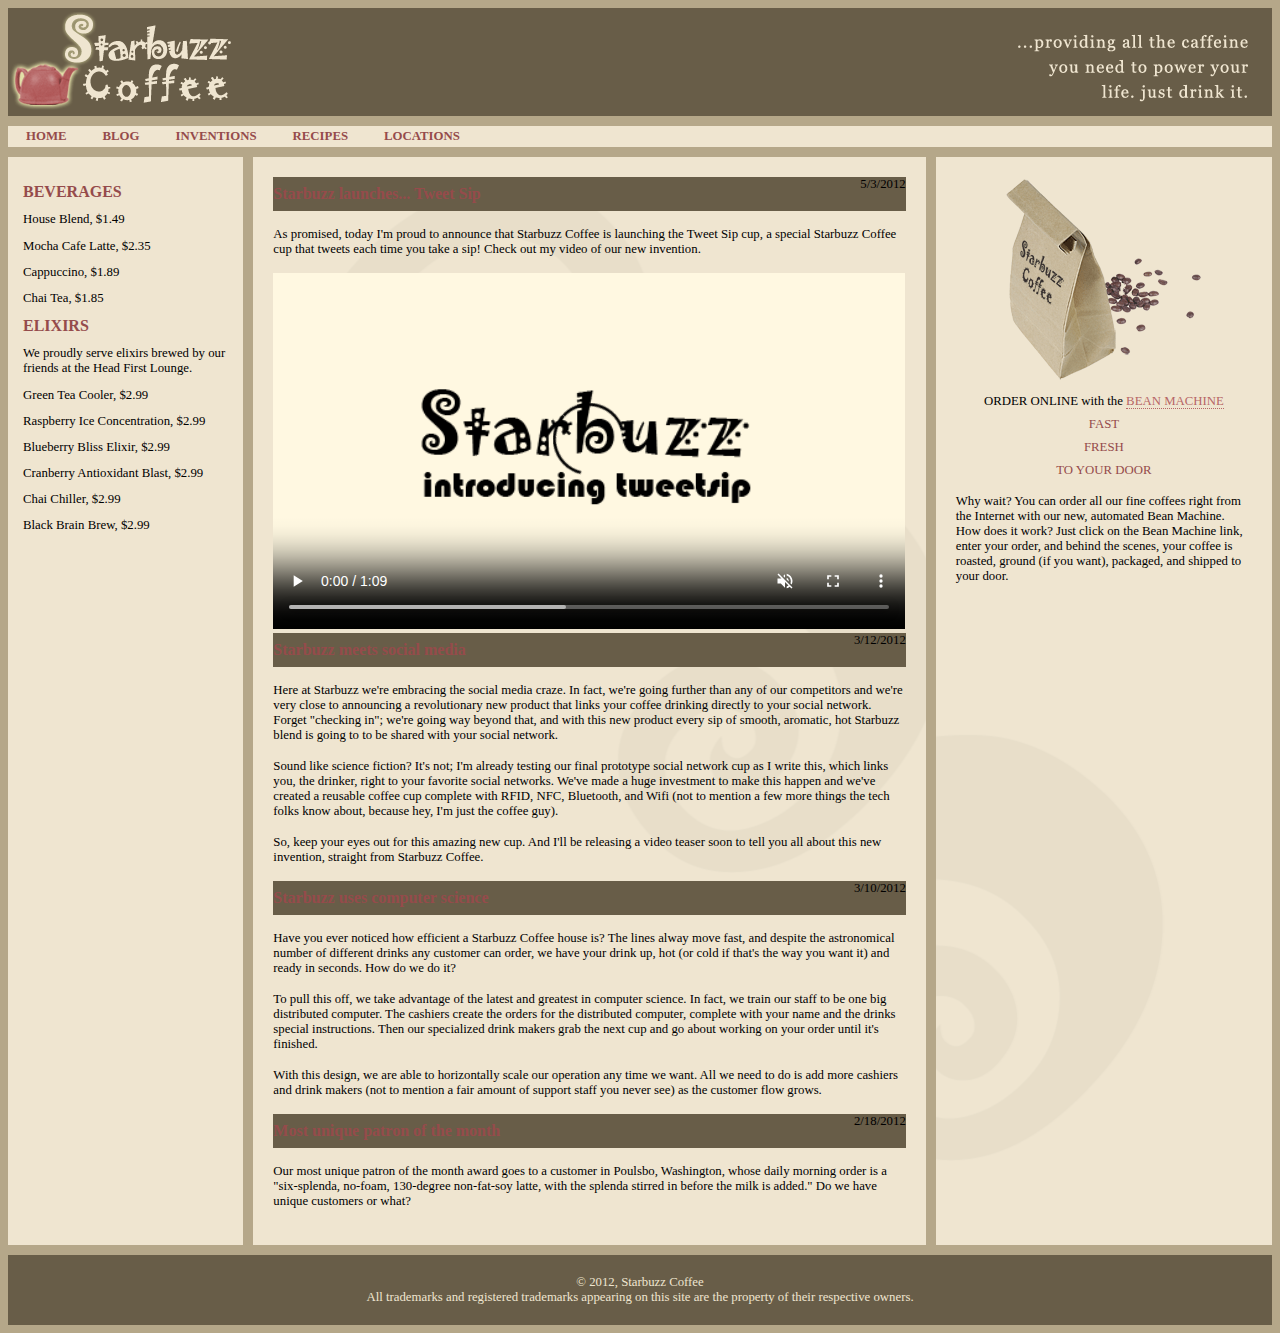
==== commit 22cacbcf: "Update blog.html" ====
--- a/blog.html
+++ b/blog.html
@@ -25,13 +25,13 @@
       <!-- <div class="award">
             <img src="./images/award.gif" alt="">
         </div> -->
-        <nav id="navbar" class="main-nav">
-            <a href="./index.html">HOME</a>
-            <a href="./blog.html">BLOG</a>
-            <a href="#">INVENTIONS</a>
-            <a href="#">RECIPES</a>
-            <a href="#">LOCATIONS</a>
-          </nav>
+      <nav id="navbar" class="main-nav">
+        <a href="./index.html">HOME</a>
+        <a href="./blog.html">BLOG</a>
+        <a href="#">INVENTIONS</a>
+        <a href="#">RECIPES</a>
+        <a href="#">LOCATIONS</a>
+      </nav>
       <main>
         <!-- 1st section starts -->
         <section id="intro" class="main-content">
@@ -48,8 +48,16 @@
               invention.
             </p>
 
-            <video controlsList="nodownload" controls muted poster="./images/poster.png">
+            <video
+              controlsList="nodownload"
+              controls
+              muted
+              poster="./images/poster.png"
+            >
               <source src="./videos/tweetsip.mp4" />
+              <source src="/videos/tweetsip.webm" />
+              <source src="./videos/tweetsip.ogv" />
+              <p>Sorry, your browser doesn't support the video element</p>
             </video>
           </article>
           <article>
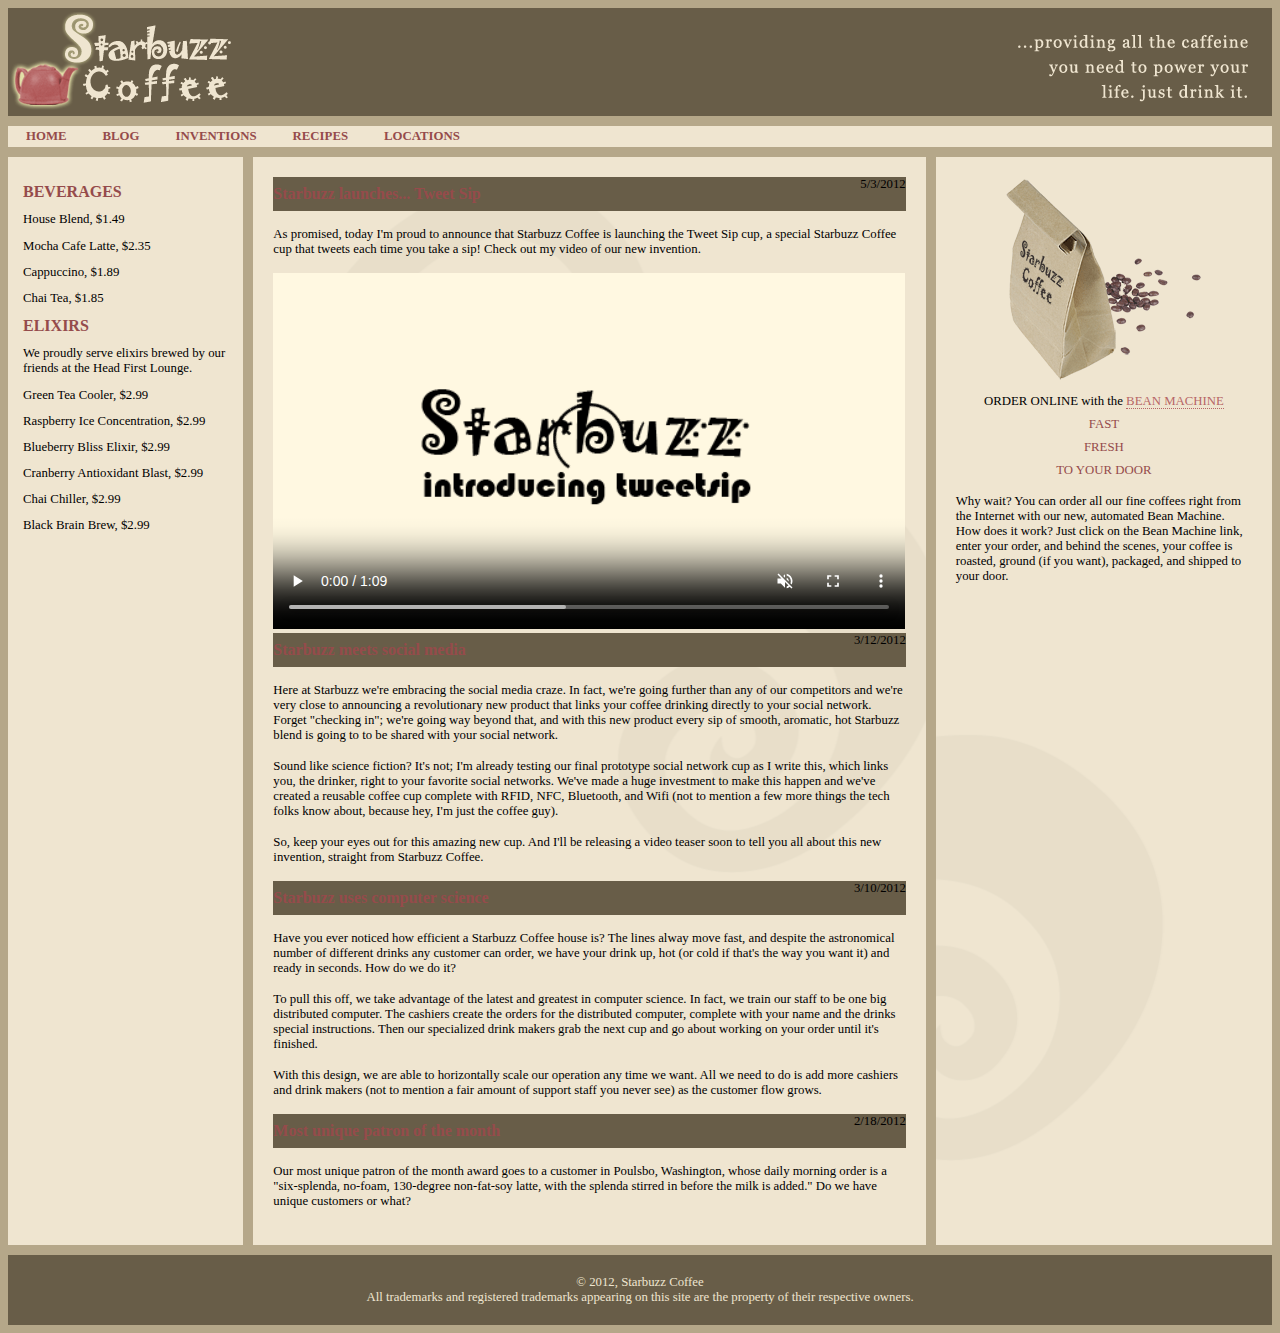
==== commit 9ec3b7f0: "Update blog.html" ====
--- a/blog.html
+++ b/blog.html
@@ -54,9 +54,18 @@
               muted
               poster="./images/poster.png"
             >
-              <source src="./videos/tweetsip.mp4" />
-              <source src="/videos/tweetsip.webm" />
-              <source src="./videos/tweetsip.ogv" />
+              <source
+                src="./videos/tweetsip.mp4"
+                type='video/mp4; codecs="avc1.42E01E, mp4a.40.2"'
+              />
+              <source
+                src="/videos/tweetsip.webm"
+                type='video/webm; codecs="vp8, vorbis"'
+              />
+              <source
+                src="./videos/tweetsip.ogv"
+                type='video/ogg; codecs="theora, vorbis"'
+              />
               <p>Sorry, your browser doesn't support the video element</p>
             </video>
           </article>
